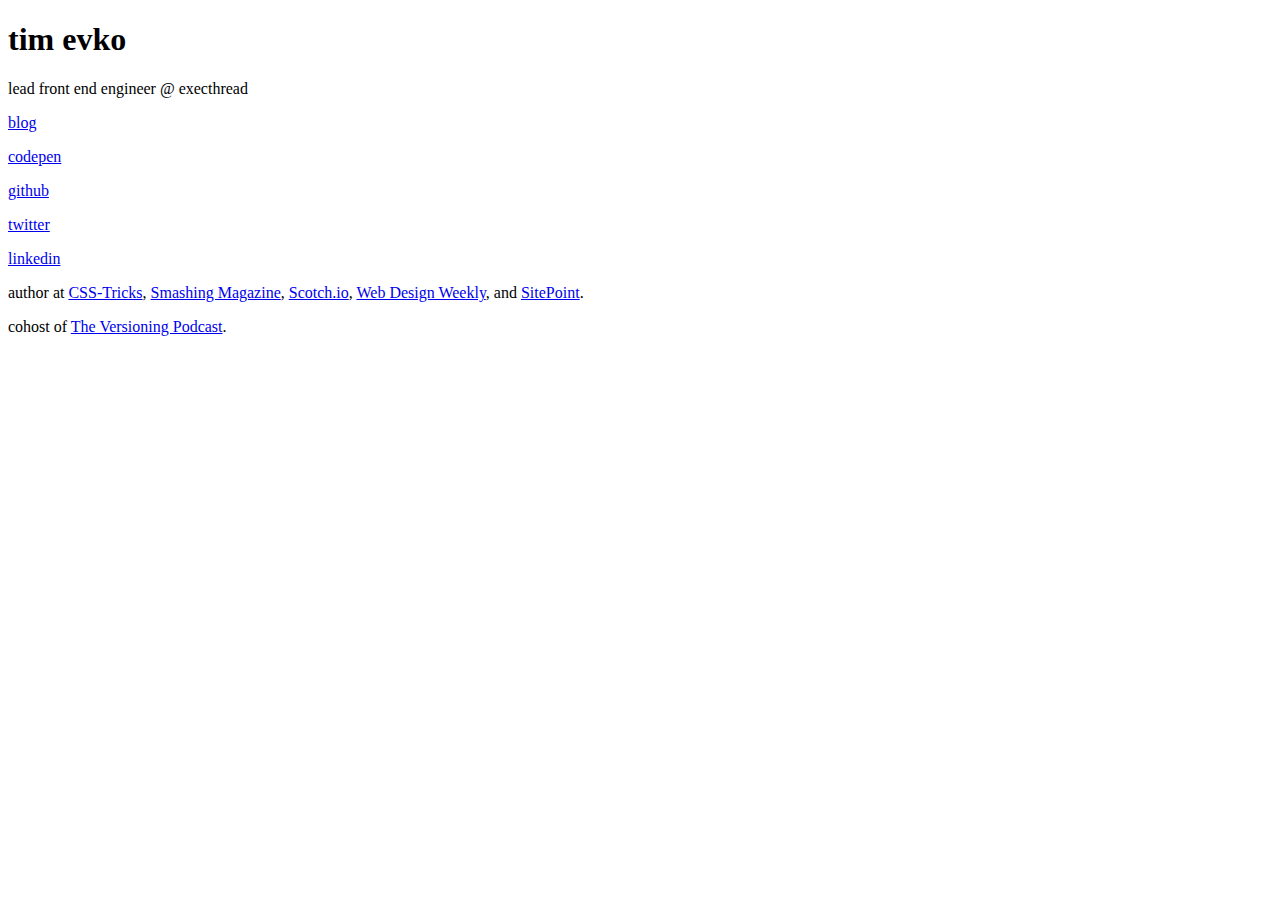
==== index.html @ fd5f18cf "add blog" ====
<!DOCTYPE html>
<html>
<head>
<meta charset="UTF-8">
<title>Tim Evko - Front End Engineer</title>
<meta name="viewport" content="width=device-width, initial-scale=1">
</head>
<body>
<h1>tim evko</h1>
<p>
lead front end engineer @ execthread
</p>
<p>
<a href="/blog">blog</a>
</p>
<p>
<a href="http://codepen.io/tevko/">codepen</a>
</p>
<p>
<a href="https://github.com/tevko">github</a>
</p>
<p>
<a href="https://twitter.com/tevko">twitter</a>
</p>
<p>
<a href="https://www.linkedin.com/pub/tim-evko/65/73b/7b4">linkedin</a>
</p>
<p>
author at <a href="https://css-tricks.com/hassle-free-responsive-images-for-wordpress/">CSS-Tricks</a>, <a href="http://www.smashingmagazine.com/2015/02/ricg-responsive-images-for-wordpress/">Smashing Magazine</a>, <a href="https://scotch.io/bar-talk/trying-out-go-for-the-first-time">Scotch.io</a>, <a href="https://web-design-weekly.com/author/tim-evko/">Web Design Weekly</a>, and <a href="http://www.sitepoint.com/author/tevko/">SitePoint</a>.
</p>
<p>
cohost of <a href="https://twitter.com/versioningshow">The Versioning Podcast</a>.
</p>
<script>
	if ('serviceWorker' in navigator) {
	  navigator.serviceWorker.register('/serviceworker.js').then(function(registration) {
	    // Registration was successful
	    console.log('ServiceWorker registration successful with scope: ',    registration.scope);
	  }).catch(function(err) {
	    // registration failed :(
	    console.log('ServiceWorker registration failed: ', err);
	  });
	}
</script>
</body>
</html>
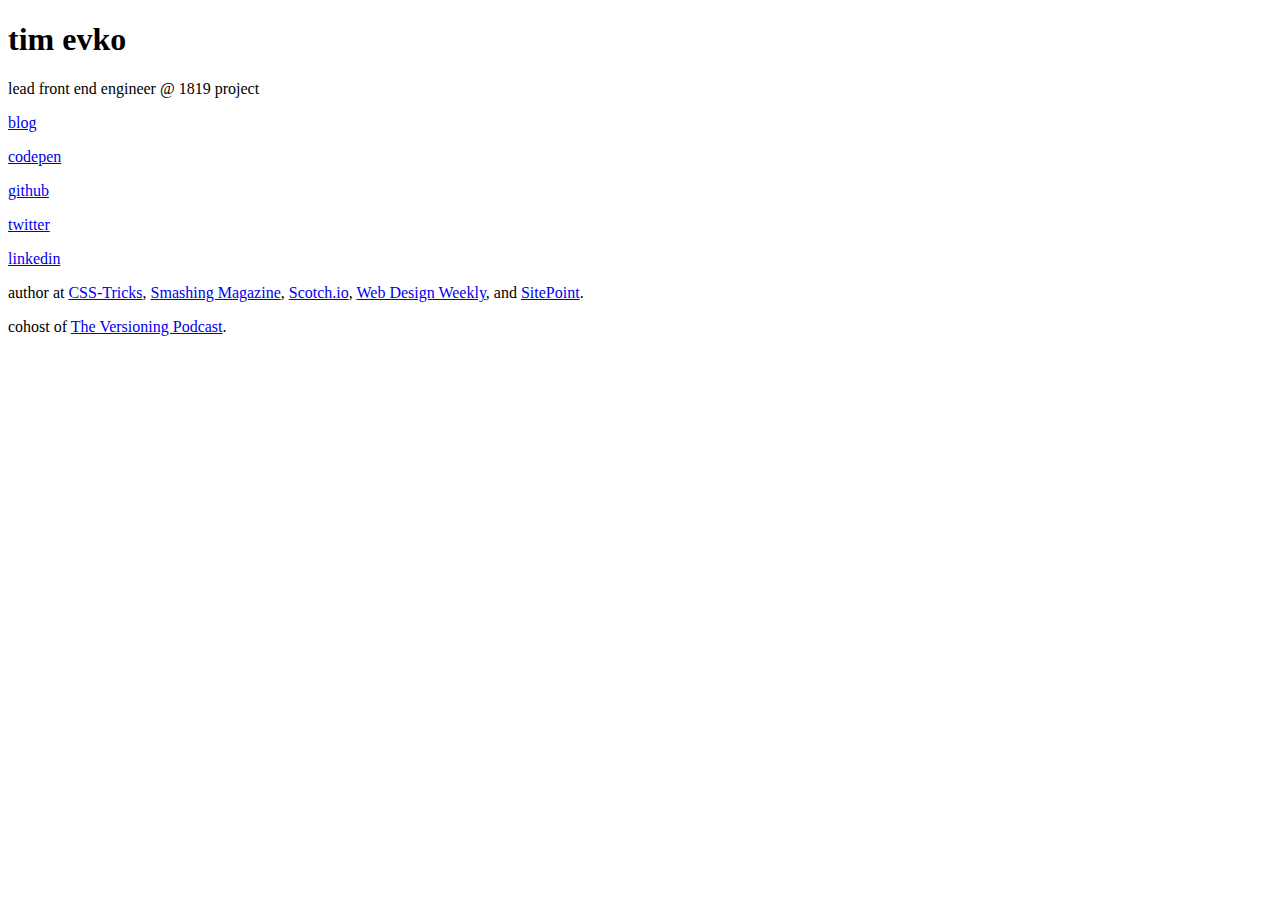
==== commit 465311e2: "change yob" ====
--- a/index.html
+++ b/index.html
@@ -8,10 +8,10 @@
 <body>
 <h1>tim evko</h1>
 <p>
-lead front end engineer @ execthread
+lead front end engineer @ 1819 project
 </p>
 <p>
-<a href="/blog">blog</a>
+<a href="/blog/">blog</a>
 </p>
 <p>
 <a href="http://codepen.io/tevko/">codepen</a>
@@ -35,6 +35,7 @@
 	if ('serviceWorker' in navigator) {
 	  navigator.serviceWorker.register('/serviceworker.js').then(function(registration) {
 	    // Registration was successful
+	    registration.update();
 	    console.log('ServiceWorker registration successful with scope: ',    registration.scope);
 	  }).catch(function(err) {
 	    // registration failed :(
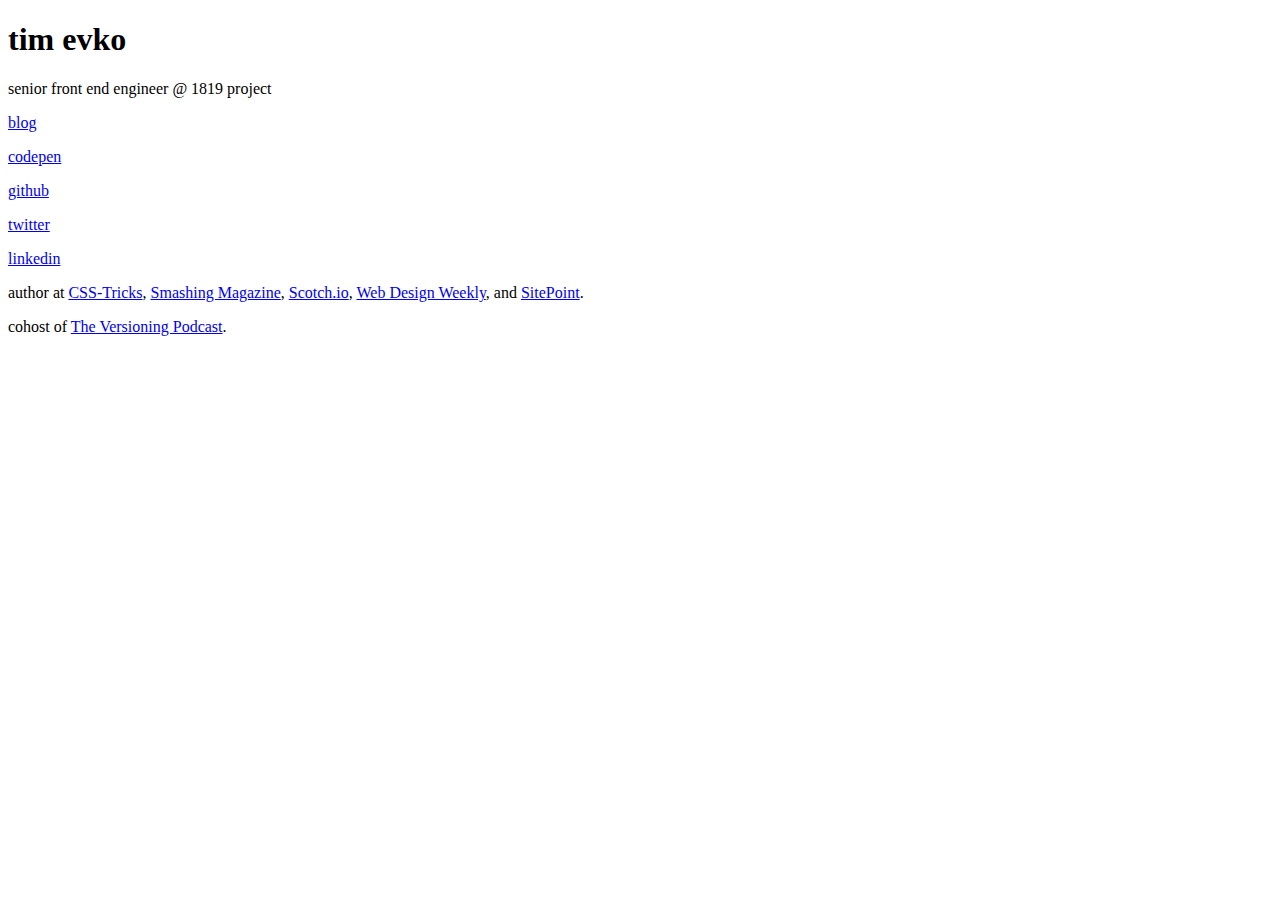
==== commit 4127827c: "fix title" ====
--- a/index.html
+++ b/index.html
@@ -8,7 +8,7 @@
 <body>
 <h1>tim evko</h1>
 <p>
-lead front end engineer @ 1819 project
+senior front end engineer @ 1819 project
 </p>
 <p>
 <a href="/blog/">blog</a>
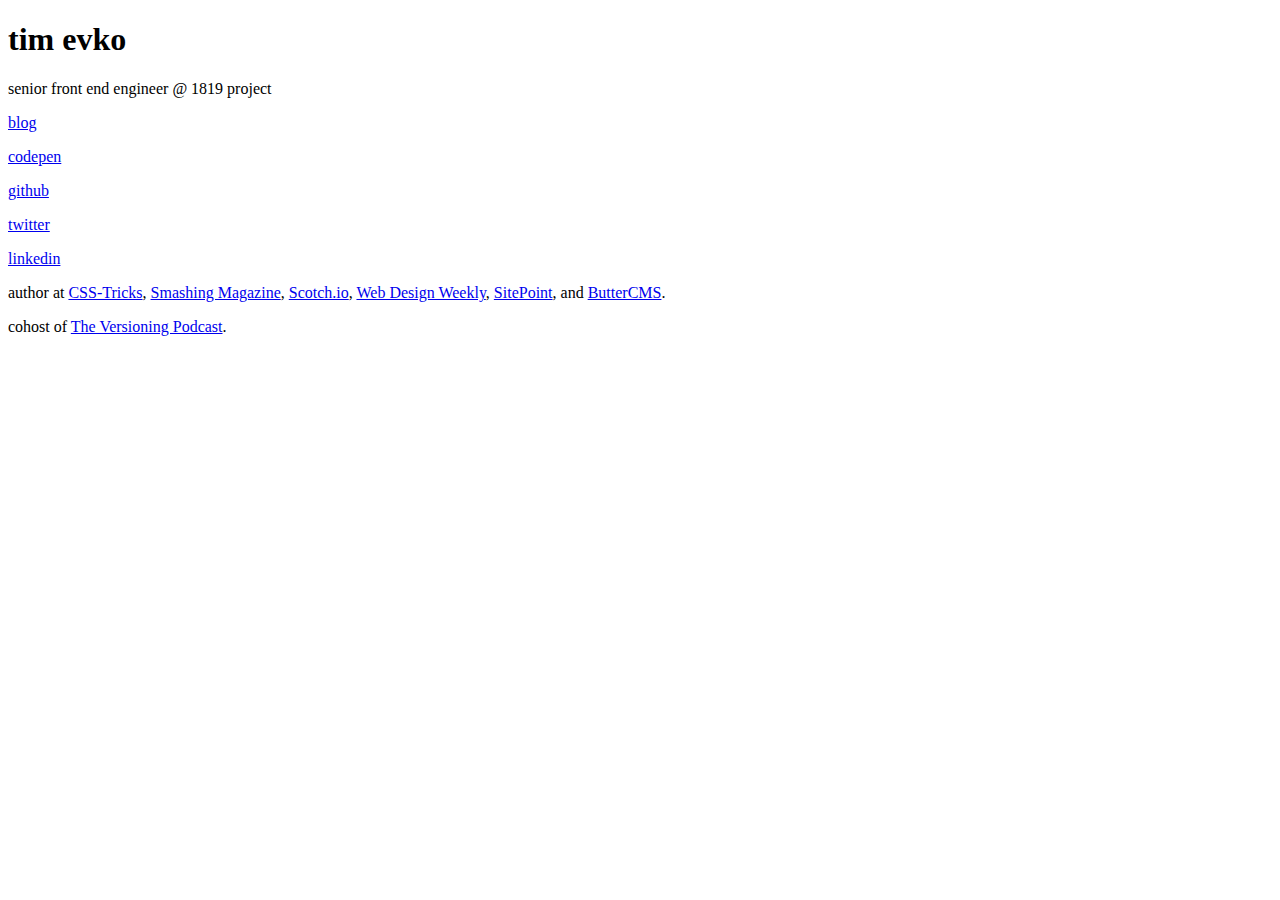
==== commit b027fb62: "add butterCMS" ====
--- a/index.html
+++ b/index.html
@@ -26,7 +26,7 @@
 <a href="https://www.linkedin.com/pub/tim-evko/65/73b/7b4">linkedin</a>
 </p>
 <p>
-author at <a href="https://css-tricks.com/hassle-free-responsive-images-for-wordpress/">CSS-Tricks</a>, <a href="http://www.smashingmagazine.com/2015/02/ricg-responsive-images-for-wordpress/">Smashing Magazine</a>, <a href="https://scotch.io/bar-talk/trying-out-go-for-the-first-time">Scotch.io</a>, <a href="https://web-design-weekly.com/author/tim-evko/">Web Design Weekly</a>, and <a href="http://www.sitepoint.com/author/tevko/">SitePoint</a>.
+author at <a href="https://css-tricks.com/hassle-free-responsive-images-for-wordpress/">CSS-Tricks</a>, <a href="http://www.smashingmagazine.com/2015/02/ricg-responsive-images-for-wordpress/">Smashing Magazine</a>, <a href="https://scotch.io/bar-talk/trying-out-go-for-the-first-time">Scotch.io</a>, <a href="https://web-design-weekly.com/author/tim-evko/">Web Design Weekly</a>, <a href="http://www.sitepoint.com/author/tevko/">SitePoint</a>, and <a href="https://buttercms.com/blog/valuable-investment-for-ctos-progressive-web-applications">ButterCMS</a>.
 </p>
 <p>
 cohost of <a href="https://twitter.com/versioningshow">The Versioning Podcast</a>.
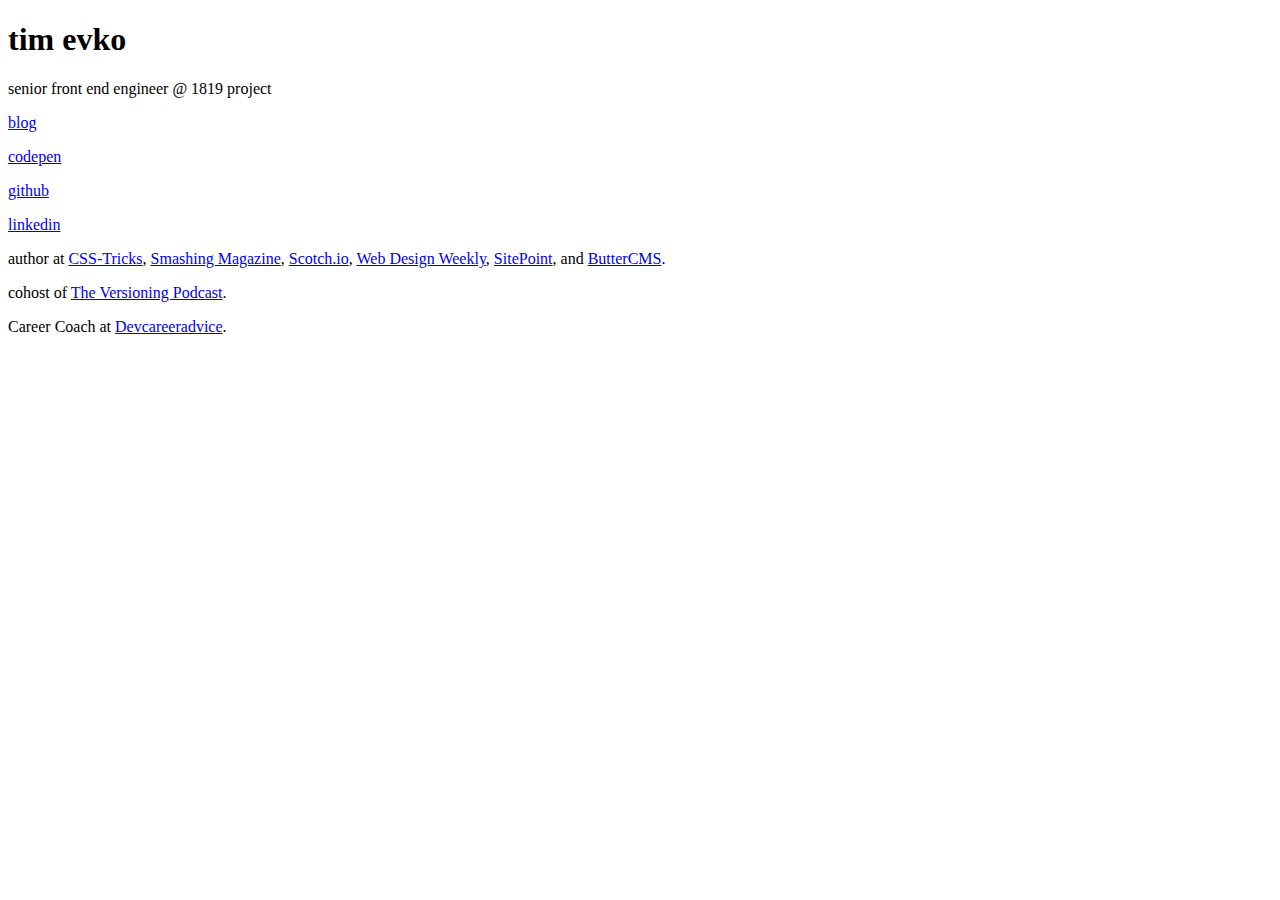
==== commit 116101a9: "rm twt" ====
--- a/index.html
+++ b/index.html
@@ -20,9 +20,6 @@
 <a href="https://github.com/tevko">github</a>
 </p>
 <p>
-<a href="https://twitter.com/tevko">twitter</a>
-</p>
-<p>
 <a href="https://www.linkedin.com/pub/tim-evko/65/73b/7b4">linkedin</a>
 </p>
 <p>
@@ -30,6 +27,9 @@
 </p>
 <p>
 cohost of <a href="https://twitter.com/versioningshow">The Versioning Podcast</a>.
+</p>
+<p>
+	Career Coach at <a href="https://www.patreon.com/Devcareeradvice">Devcareeradvice</a>.
 </p>
 <script>
 	if ('serviceWorker' in navigator) {
